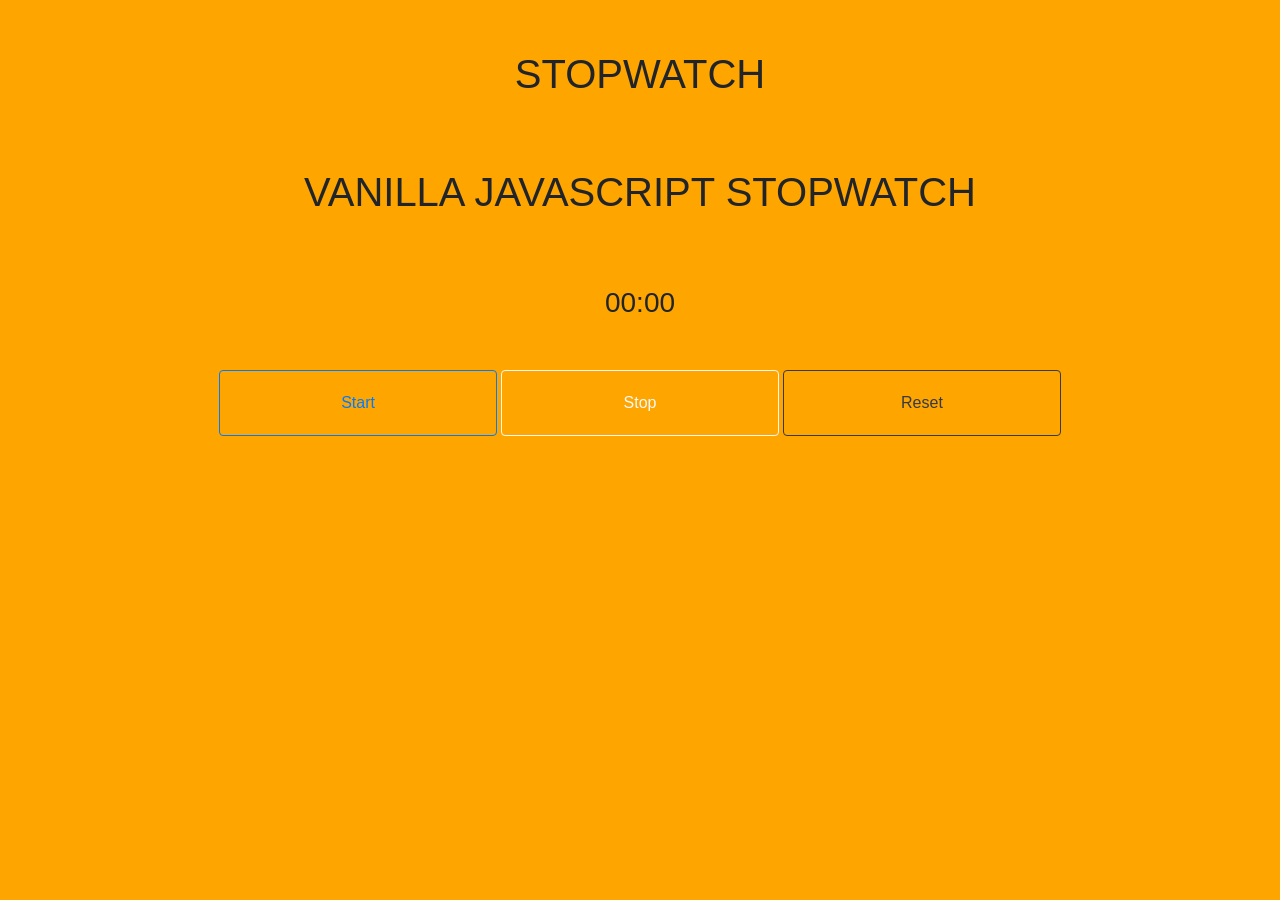
==== stopwatch.html @ e6e709a0 "Add files via upload" ====
<!DOCTYPE html>
<html lang="en">

<head>
    <meta charset="UTF-8">
    <meta http-equiv="X-UA-Compatible" content="IE=edge">
    <meta name="viewport" content="width=device-width, initial-scale=1.0">
    <link rel="stylesheet" href="https://maxcdn.bootstrapcdn.com/bootstrap/4.0.0/css/bootstrap.min.css" integrity="sha384-Gn5384xqQ1aoWXA+058RXPxPg6fy4IWvTNh0E263XmFcJlSAwiGgFAW/dAiS6JXm" crossorigin="anonymous">
    <title>Timer</title>
    <style>
        body {
            background-color: orange;
            text-align: center;
            padding: 50px;
        }
        
        .container {
            margin-top: 50px;
        }
        
        h1 {
            margin-bottom: 70px;
        }
    </style>
</head>

<body>
    <h1>STOPWATCH</h1>
    <h1>VANILLA JAVASCRIPT STOPWATCH</h1>
    <h3><span class="num1">00</span>:<span class="num2">00</span></h3>
    <div class="container">
        <button style="padding: 20px;" onclick="startTime()" class="btn col-md-3 btn-outline-primary start">Start</button>
        <button style="padding: 20px;" onclick="stopTimer()" class="btn col-md-3 btn-outline-light stop">Stop</button>
        <button style="padding: 20px;" onclick="rester()" class="btn col-md-3 btn-outline-dark rest">Reset</button>
    </div>
    <script>
        let start = document.querySelector('.start');
        let stop = document.querySelector('.stop');
        let rest = document.querySelector('rest');
        let sec = 0;
        let min = 1;
        let starter;
        let stopper;

        function startTime() {
            starter = setInterval(function() {
                if (sec <= 9) {
                    document.querySelector('.num2').innerHTML = "0" + sec;
                } else if (sec >= 10) {
                    document.querySelector('.num2').innerHTML = sec;
                }

                if (sec == 60) {
                    min++;
                    document.querySelector('.num1').innerHTML = "0" + min;
                } else if (sec > 60) {
                    sec = 0;
                    document.querySelector('.num2').innerHTML = sec;
                }

                sec++;

            }, 500);
        }

        function stopTimer() {
            stopper = clearInterval(starter);
        }

        function rester() {
            document.querySelector('h3').innerHTML = "00" + ":" + "00";
        }
    </script>
</body>

</html>
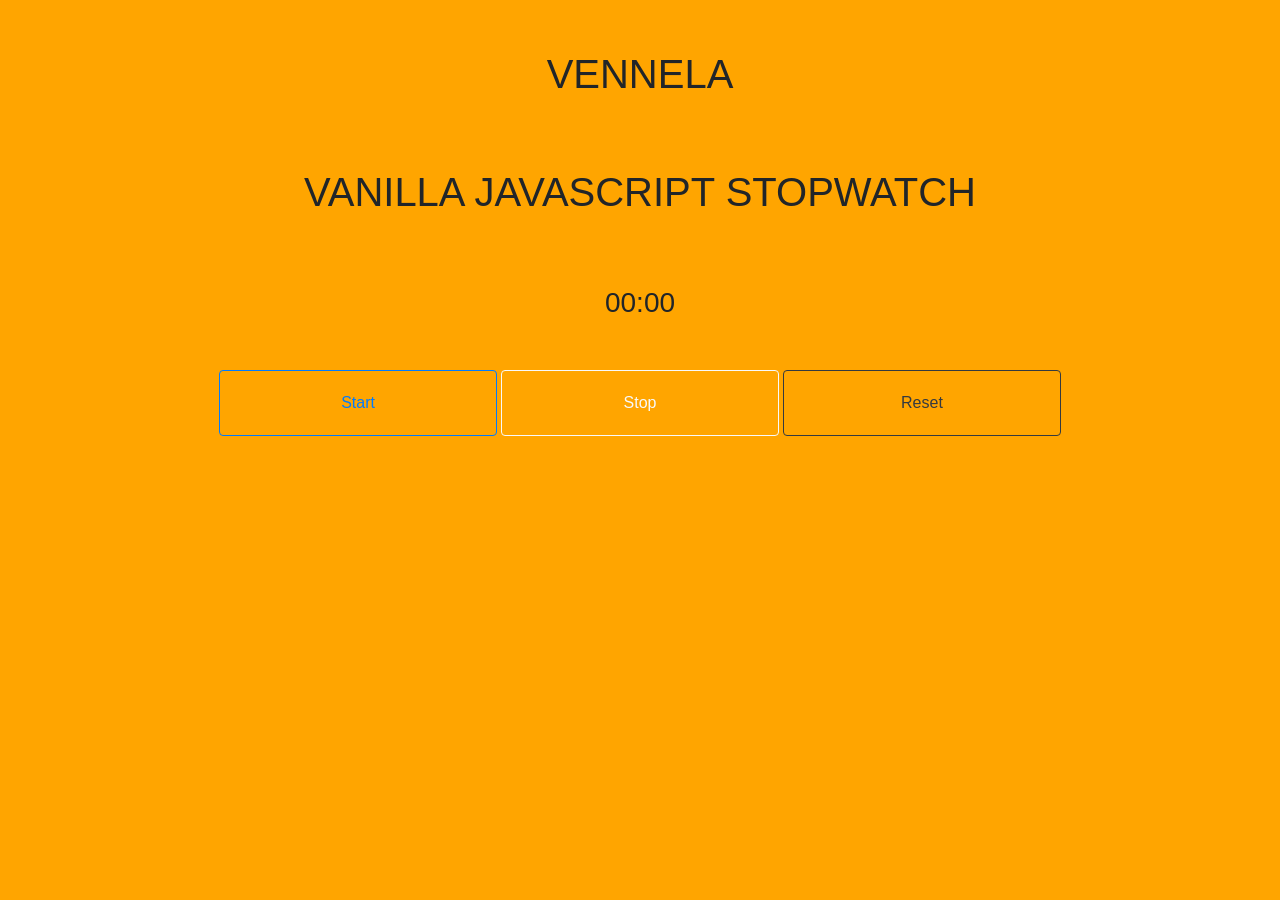
==== commit c97c1795: "Update stopwatch.html" ====
--- a/stopwatch.html
+++ b/stopwatch.html
@@ -25,7 +25,7 @@
 </head>
 
 <body>
-    <h1>STOPWATCH</h1>
+    <h1>VENNELA</h1>
     <h1>VANILLA JAVASCRIPT STOPWATCH</h1>
     <h3><span class="num1">00</span>:<span class="num2">00</span></h3>
     <div class="container">
@@ -41,8 +41,10 @@
         let min = 1;
         let starter;
         let stopper;
-
+        let isCorrect = false;
         function startTime() {
+            if(!isCorrect){
+                isCorrect = true;
             starter = setInterval(function() {
                 if (sec <= 9) {
                     document.querySelector('.num2').innerHTML = "0" + sec;
@@ -61,6 +63,7 @@
                 sec++;
 
             }, 500);
+            }
         }
 
         function stopTimer() {
@@ -73,4 +76,4 @@
     </script>
 </body>
 
-</html>+</html>
